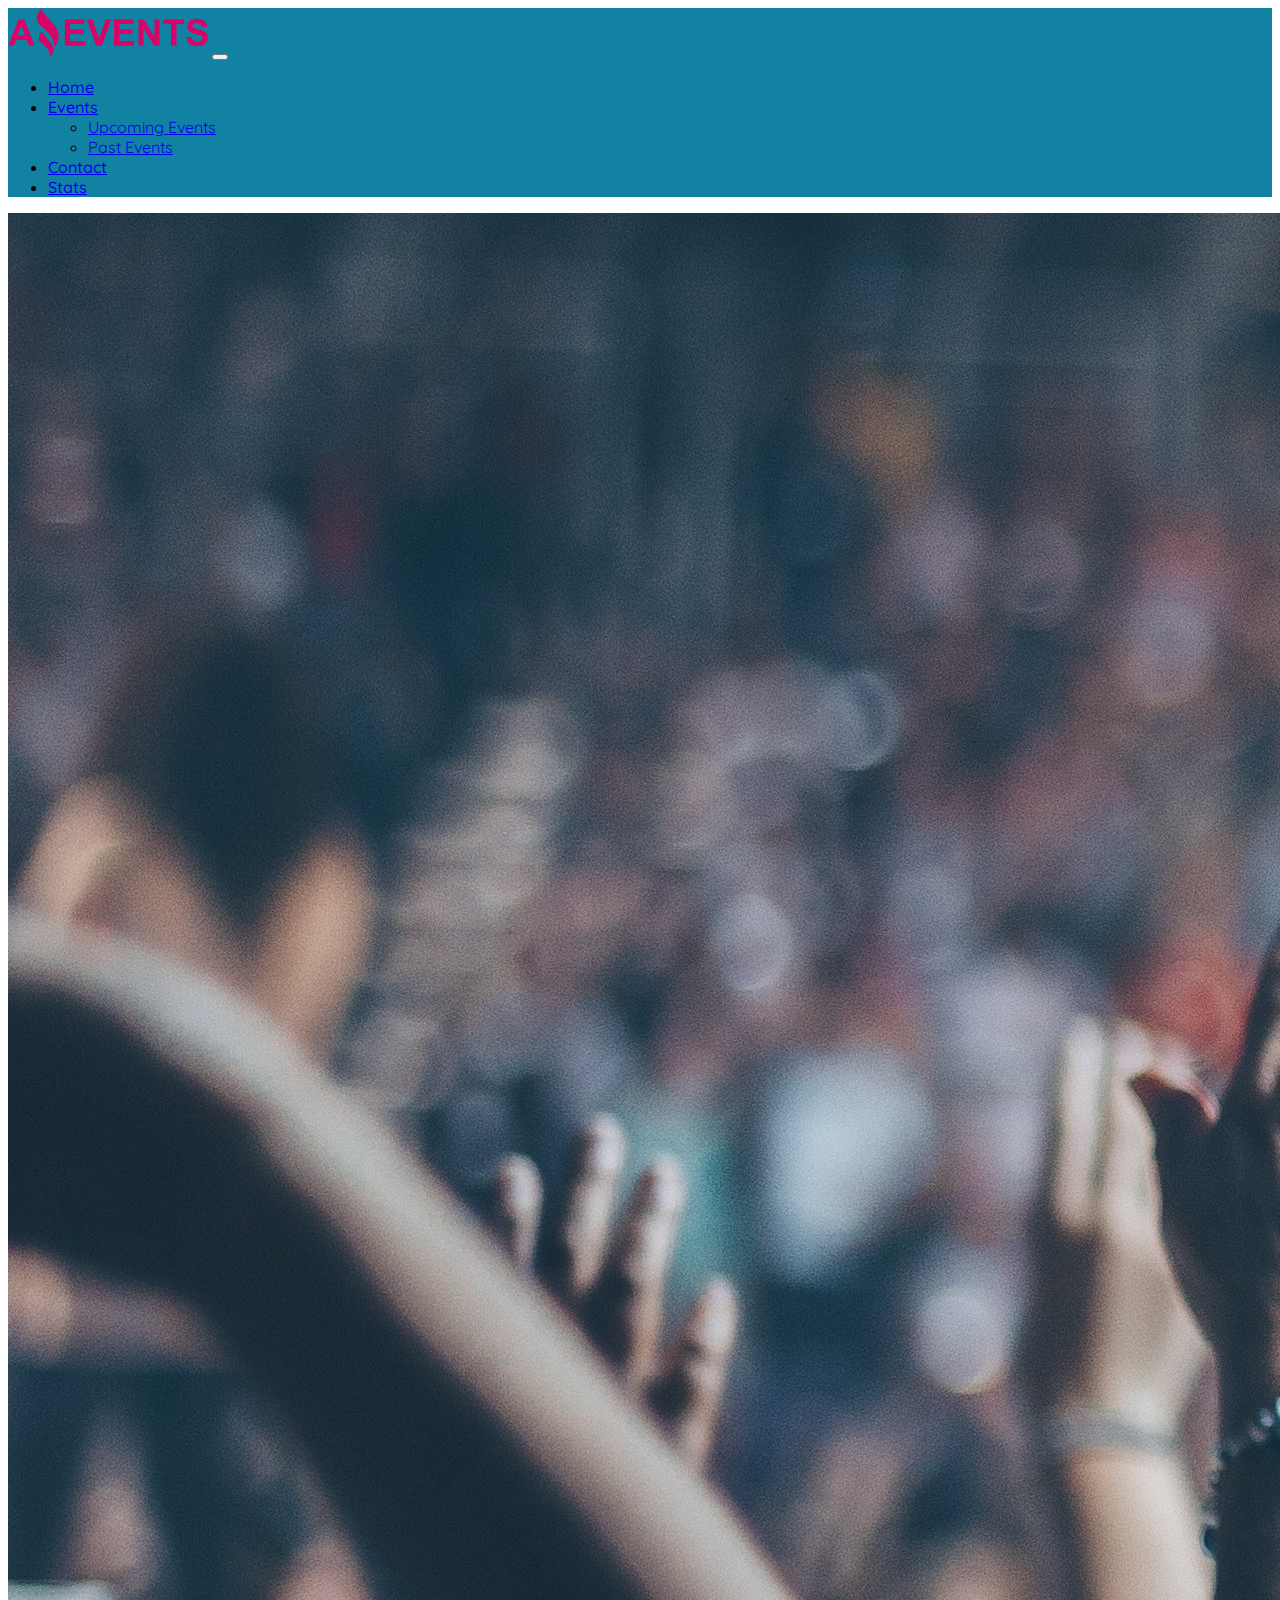
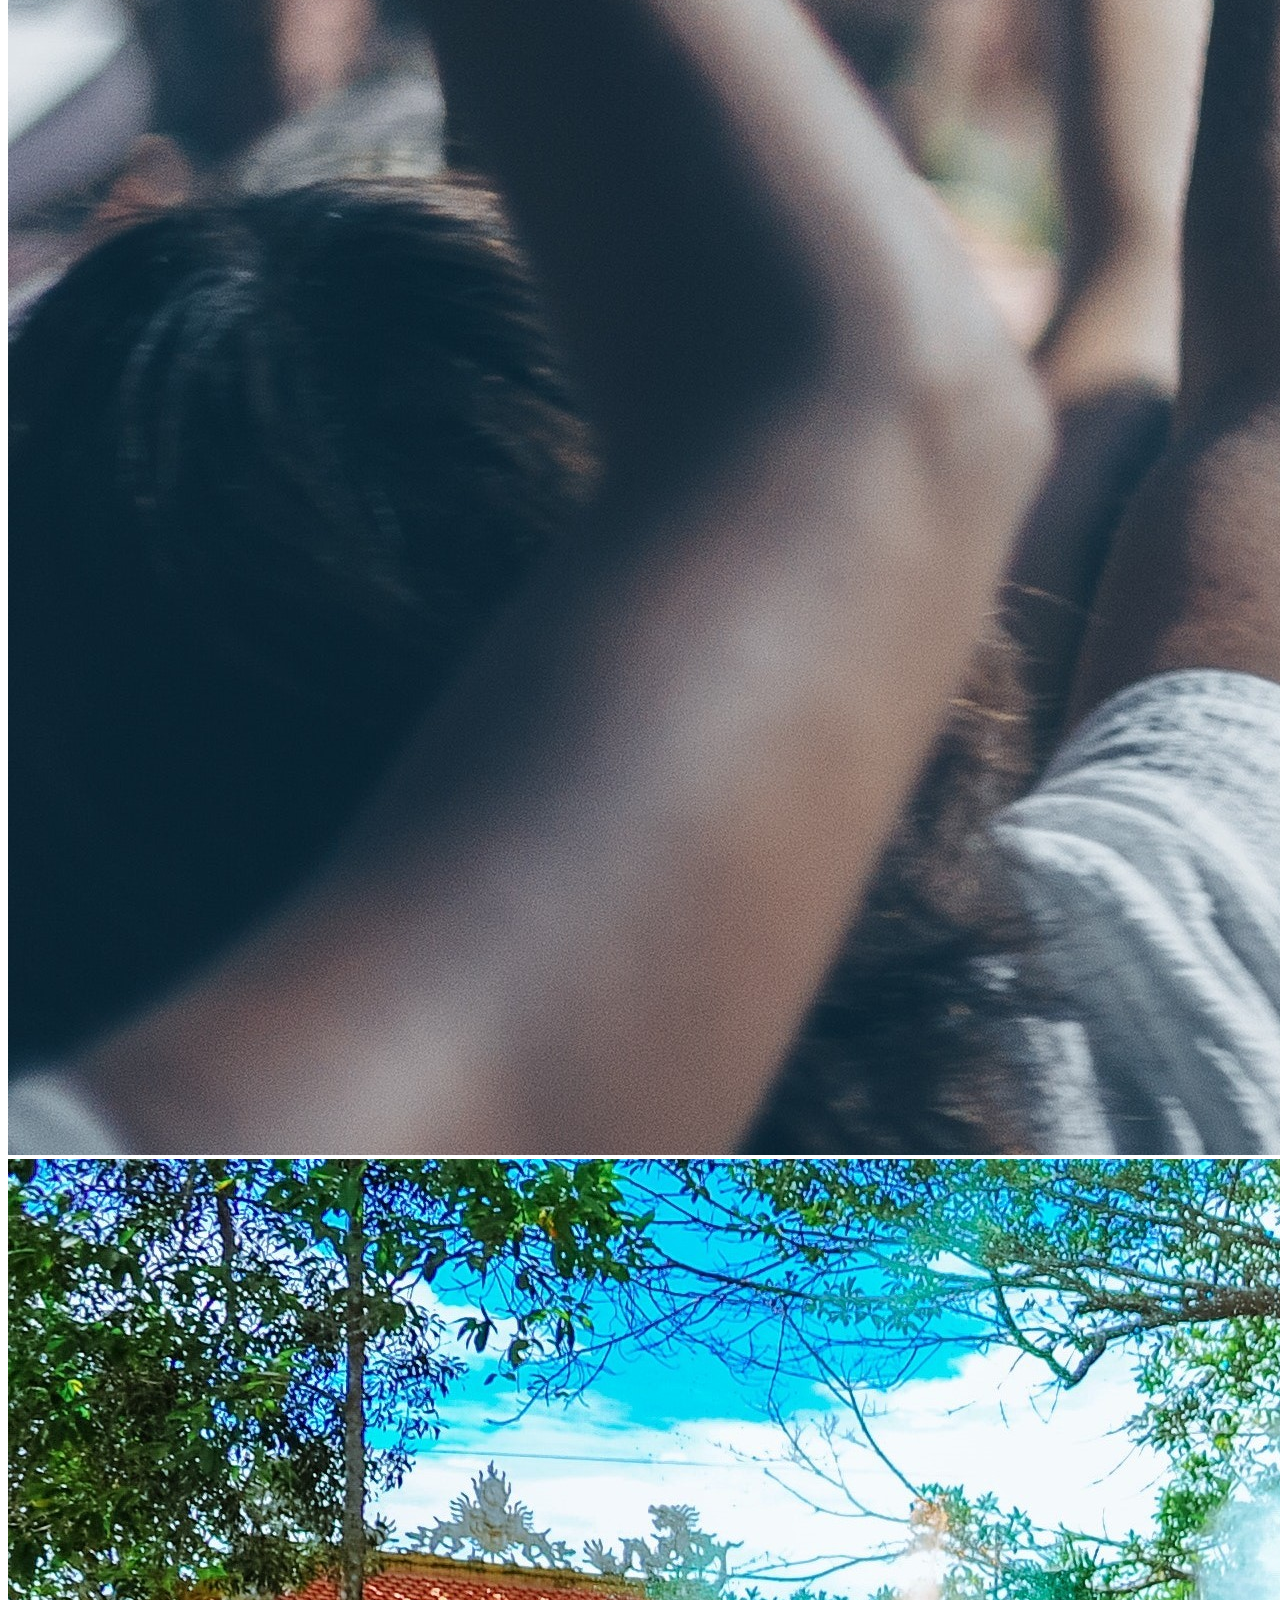
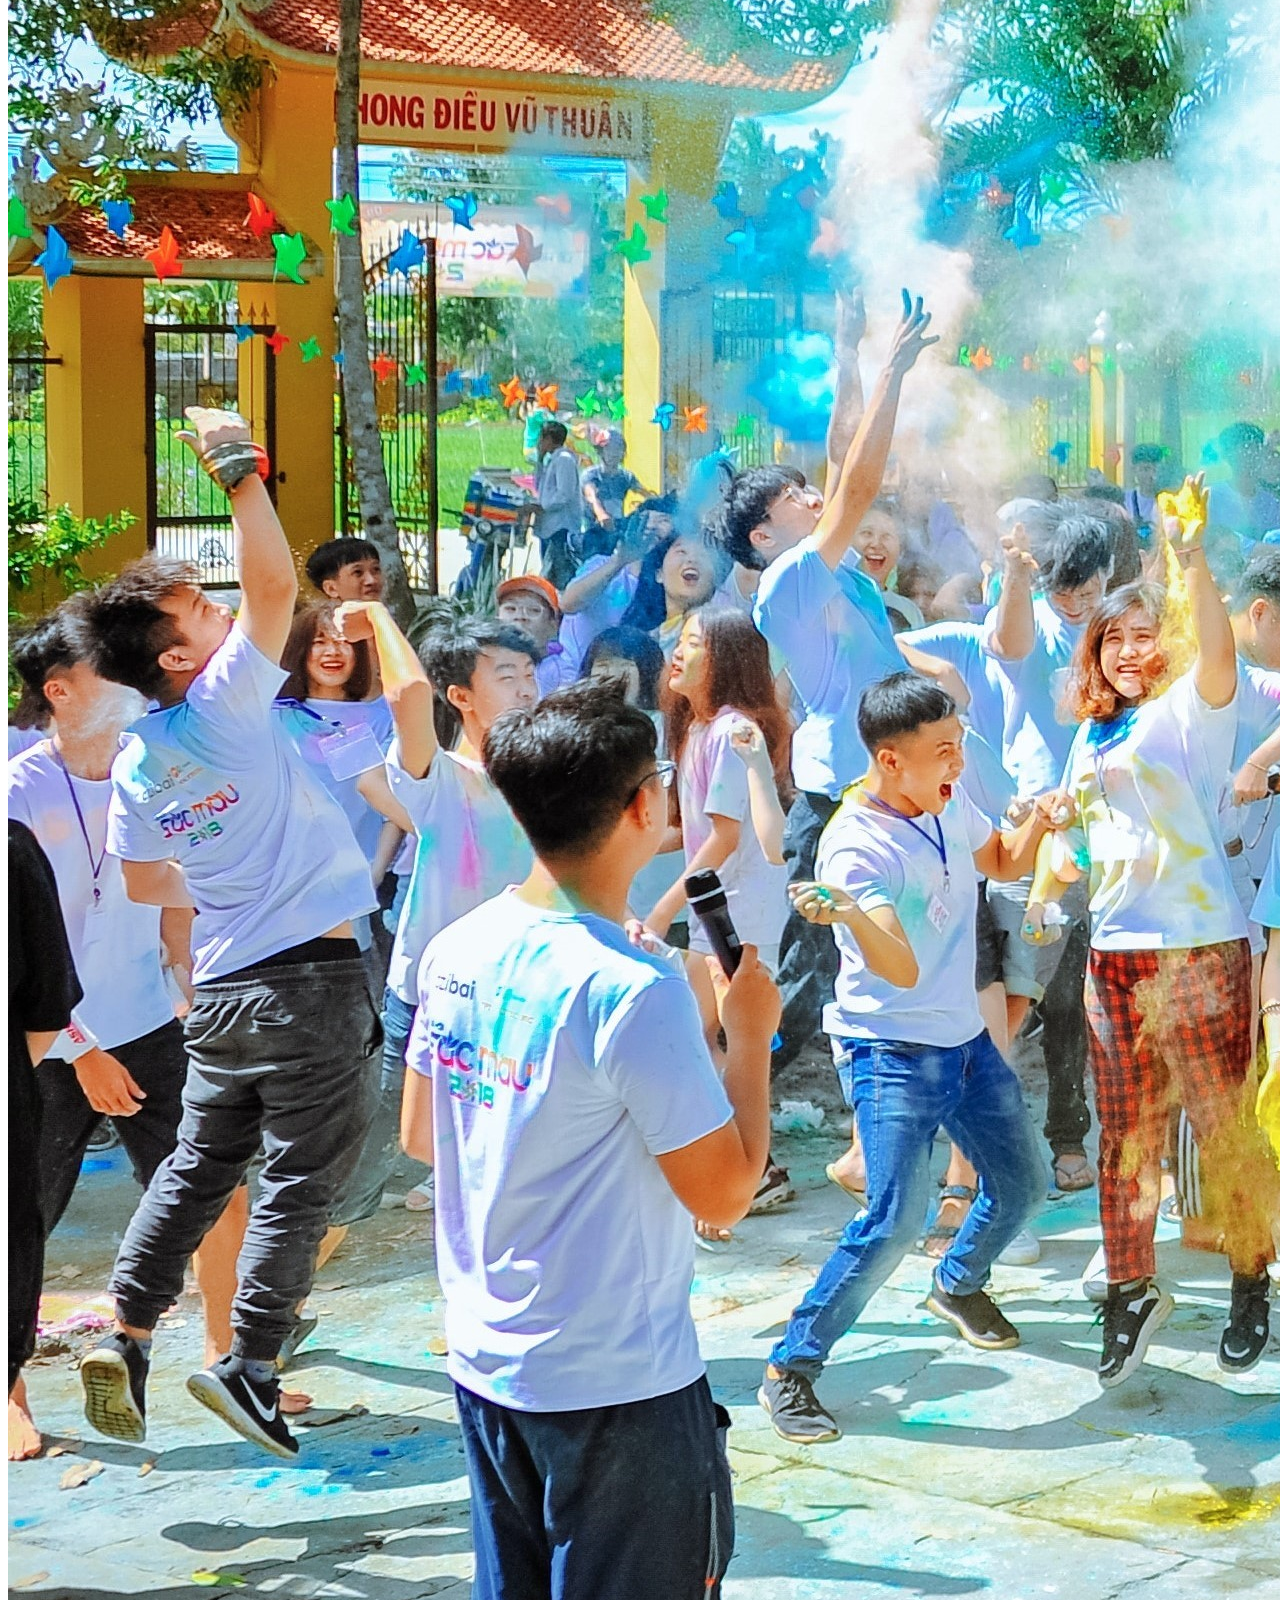
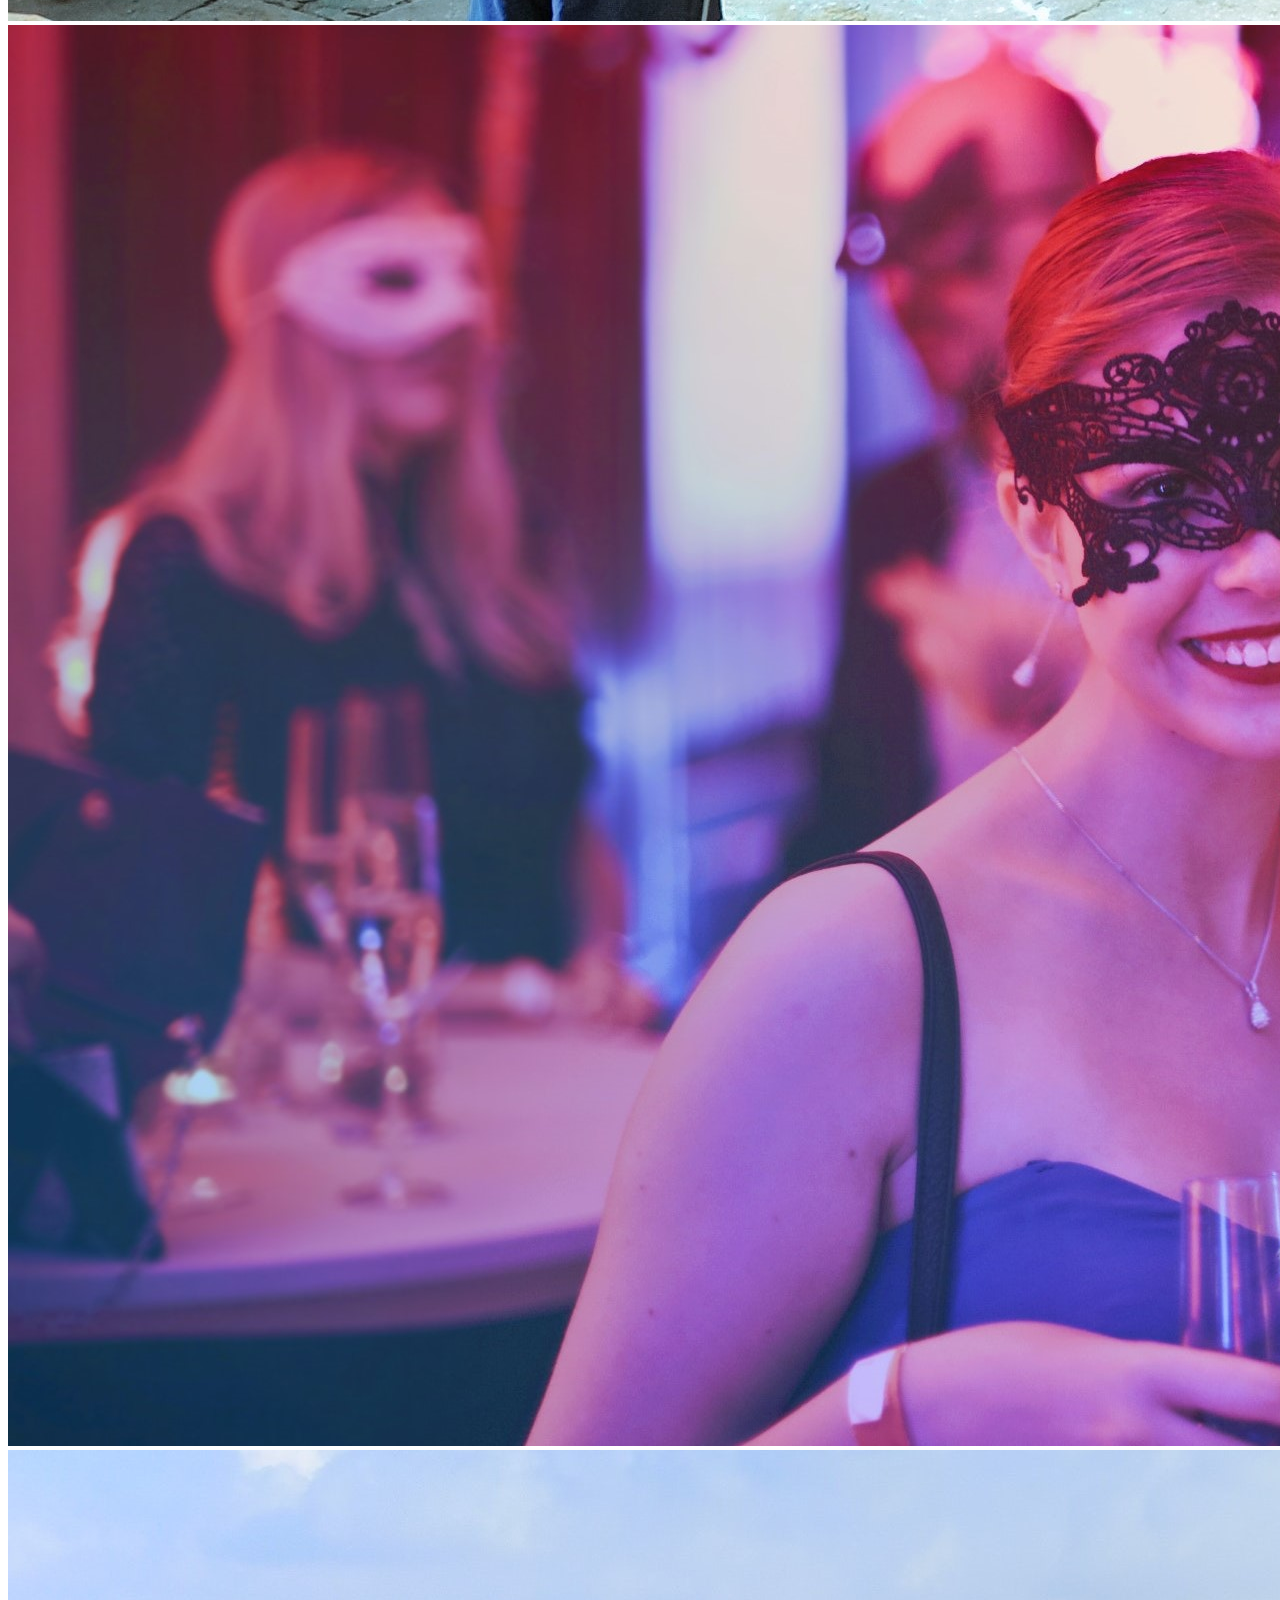
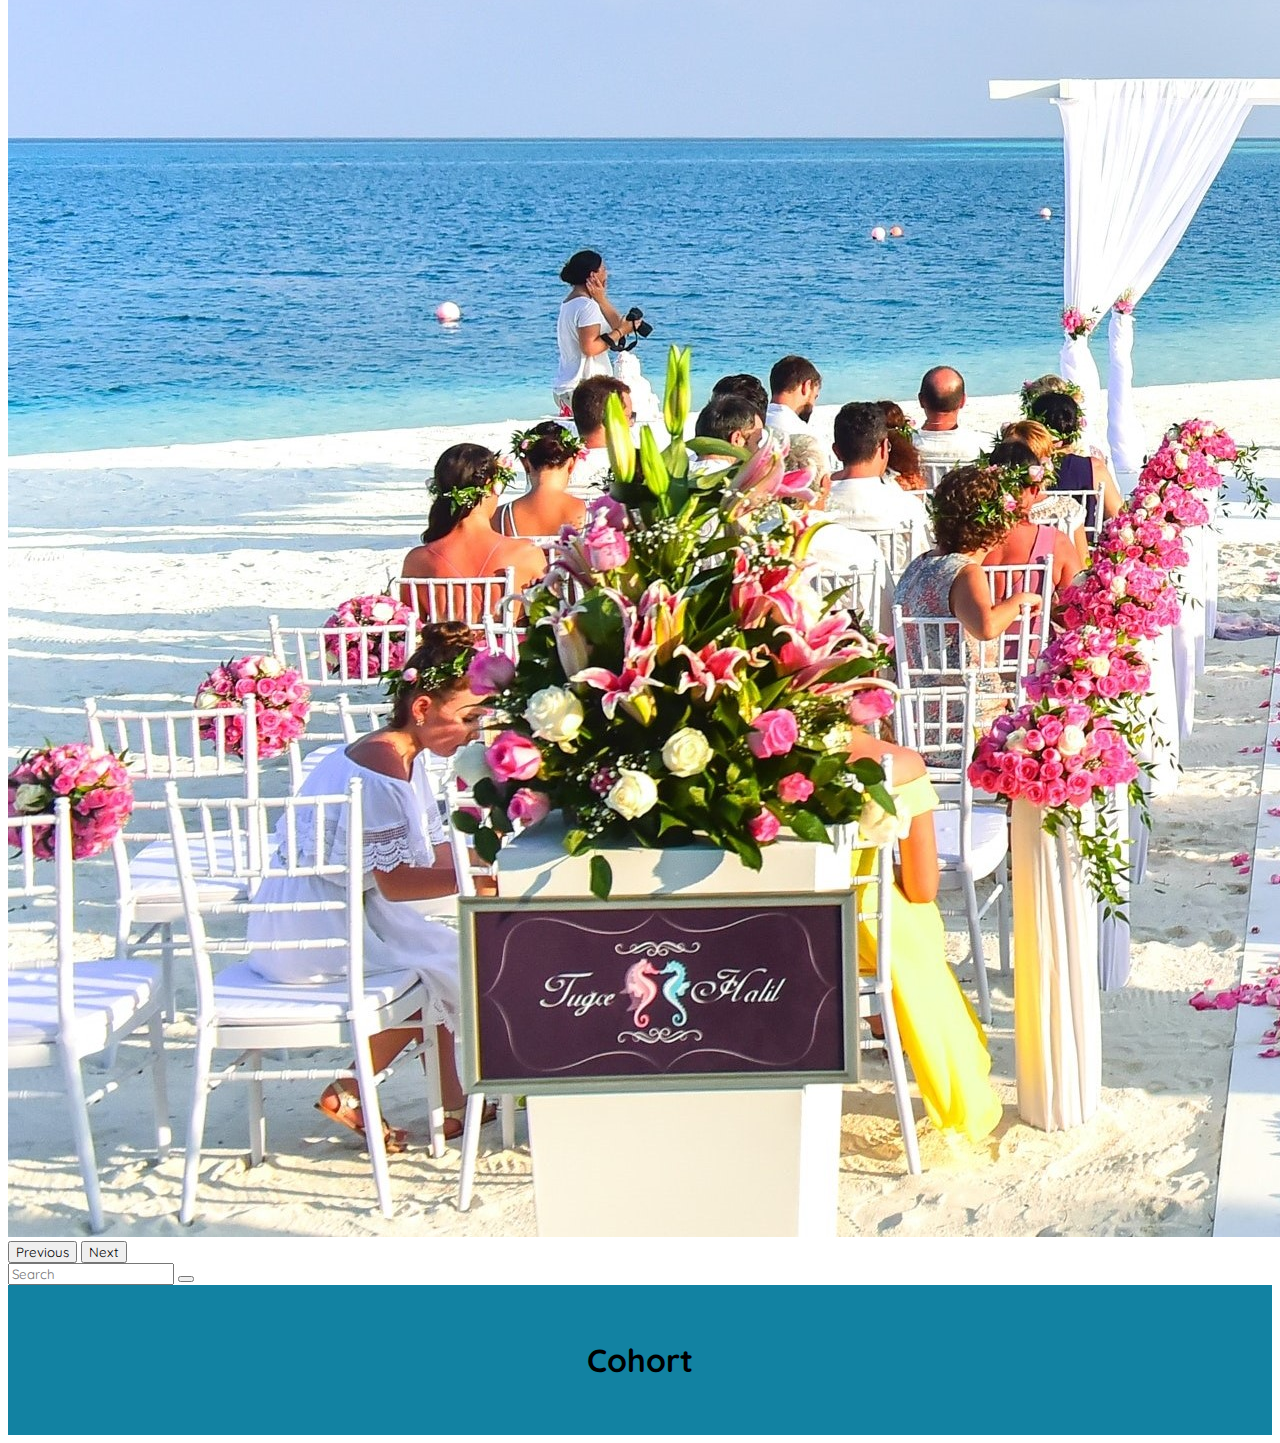
==== index.html @ b072b3f9 "checkbox dinamicos" ====
<!DOCTYPE html>
<html lang="en">
  <head>
    <meta charset="UTF-8" />
    <meta http-equiv="X-UA-Compatible" content="IE=edge" />
    <meta name="viewport" content="width=device-width, initial-scale=1.0" />
    <link
      href="https://cdn.jsdelivr.net/npm/bootstrap@5.3.0-alpha3/dist/css/bootstrap.min.css"
      rel="stylesheet"
      integrity="sha384-KK94CHFLLe+nY2dmCWGMq91rCGa5gtU4mk92HdvYe+M/SXH301p5ILy+dN9+nJOZ"
      crossorigin="anonymous"
    />
    <link
      rel="stylesheet"
      href="https://cdnjs.cloudflare.com/ajax/libs/font-awesome/6.4.0/css/all.min.css"
      integrity="sha512-iecdLmaskl7CVkqkXNQ/ZH/XLlvWZOJyj7Yy7tcenmpD1ypASozpmT/E0iPtmFIB46ZmdtAc9eNBvH0H/ZpiBw=="
      crossorigin="anonymous"
      referrerpolicy="no-referrer"
    />
    <link rel="stylesheet" href="./assets/styles/styles.css" />
    <!--    Favicon-->
    <link rel="icon" href="./assets/img/icons8-today-50.png" />
    <title>Amazing Events</title>
  </head>
  <body>
    <header class="header">
      <nav class="navbar navbar-expand-lg">
        <div class="container">
          <a class="navbar-brand" href="#"
            ><img src="../assets/img/Logo Amazing Events.png" alt=""
          /></a>
          <button
            class="navbar-toggler"
            type="button"
            data-bs-toggle="collapse"
            data-bs-target="#navbarNavDropdown"
            aria-controls="navbarNavDropdown"
            aria-expanded="false"
            aria-label="Toggle navigation"
          >
            <span class="navbar-toggler-icon"></span>
          </button>
          <div
            class="collapse navbar-collapse flex-row justify-content-end"
            id="navbarNavDropdown"
          >
            <ul class="navbar-nav">
              <li class="nav-item">
                <a class="nav-link active" aria-current="page" href="#">Home</a>
              </li>
              <li class="nav-item dropdown">
                <a
                  class="nav-link dropdown-toggle"
                  href="#"
                  role="button"
                  data-bs-toggle="dropdown"
                  aria-expanded="false"
                >
                  Events
                </a>
                <ul class="dropdown-menu">
                  <li>
                    <a class="dropdown-item" href="/pages/upcoming_events.html"
                      >Upcoming Events</a
                    >
                  </li>
                  <li>
                    <a class="dropdown-item" href="/pages/past_events.html"
                      >Past Events</a
                    >
                  </li>
                </ul>
              </li>
              <li class="nav-item">
                <a class="nav-link" href="/pages/contact.html">Contact</a>
              </li>
              <li class="nav-item">
                <a class="nav-link" href="/pages/stats.html">Stats</a>
              </li>
            </ul>
          </div>
        </div>
      </nav>
    </header>
    <main class="container mt-5">
      <main class="container mt-5">
        <section class="events_hero container mt-5 mb-5">
          <div
            id="carouselExampleControls"
            class="carousel slide"
            data-bs-ride="carousel"
          >
            <div class="carousel-inner">
              <div class="carousel-item active">
                <img
                  src="./assets/img/mod-pexels-josh-sorenson-976866.jpg"
                  class="d-block w-100"
                  alt="First Image"
                />
              </div>
              <div class="carousel-item">
                <img
                  src="./assets/img/mod-pexels-min-an-1157557.jpg"
                  class="d-block w-100"
                  alt="Second Image"
                />
              </div>
              <div class="carousel-item">
                <img
                  src="./assets/img/pexels-andrea-piacquadio-787961.jpg"
                  class="d-block w-100"
                  alt="Third Image"
                />
              </div>
              <div class="carousel-item">
                <img
                  src="./assets/img/pexels-asad-photo-maldives-1a69198 (1).jpg"
                  class="d-block w-100"
                  alt="Fourth Image"
                />
              </div>
            </div>
            <button
              class="carousel-control-prev"
              type="button"
              data-bs-target="#carouselExampleControls"
              data-bs-slide="prev"
            >
              <span
                class="carousel-control-prev-icon"
                aria-hidden="true"
              ></span>
              <span class="visually-hidden">Previous</span>
            </button>
            <button
              class="carousel-control-next"
              type="button"
              data-bs-target="#carouselExampleControls"
              data-bs-slide="next"
            >
              <span
                class="carousel-control-next-icon"
                aria-hidden="true"
              ></span>
              <span class="visually-hidden">Next</span>
            </button>
          </div>
        </section>
      </main>

      <section
        class="filters_search_container d-flex flex-row justify-content-evenly container_search"
      >
        <article class="filters d-flex flex-row" id="filters"></article>
        <article class="search_bar d-flex flex-row">
          <form class="d-flex" role="search">
            <input
              class="form-control me-2"
              type="search"
              placeholder="Search"
              aria-label="Search"
            />
            <button class="btn btn-outline-success" type="submit">
              <i class="fa-solid fa-magnifying-glass"></i>
            </button>
          </form>
        </article>
      </section>
      <section
        class="cards_container row mt-3 m-auto"
        id="cards_container"
      ></section>
    </main>

    <footer class="footer row container-fluid mt-5">
      <h4>Cohort</h4>
      <div class="footer_links_container">
        <a href="https://www.instagram.com" class="footer_link"
          ><i class="fa-brands fa-instagram"></i
        ></a>
        <a href="https://www.facebook.com" class="footer_link"
          ><i class="fa-brands fa-facebook"></i
        ></a>
        <a href="https://www.whatsapp.com" class="footer_link"
          ><i class="fa-brands fa-whatsapp"></i
        ></a>
      </div>
    </footer>
    <script
      src="https://cdn.jsdelivr.net/npm/bootstrap@5.3.0-alpha3/dist/js/bootstrap.bundle.min.js"
      integrity="sha384-ENjdO4Dr2bkBIFxQpeoTz1HIcje39Wm4jDKdf19U8gI4ddQ3GYNS7NTKfAdVQSZe"
      crossorigin="anonymous"
    ></script>
    <script src="/assets/js/index.js"></script>
  </body>
</html>
---- assets/styles/styles.css ----
@import url("https://fonts.googleapis.com/css2?family=Quicksand:wght@300;400;700&display=swap");

* {
  font-family: "Quicksand", sans-serif;
}
.header {
  background-color: #1282a2;
}
.text-center {
  color: #1282a2;
  font-size: 2.4rem;
}
.navbar-brand > img {
  max-width: 200px;
  max-height: 200px;
}
.cards_container {
  justify-content: center;
}
.card {
  width: 18rem;
}
.card > img {
  height: 200px;
  width: 100%;
  object-fit: cover;
  margin-top: 10px;
}
.container-relative {
  position: relative;
}
.container-relative p {
  margin-bottom: 40px;
}
.btn-bottom {
  position: absolute;
  bottom: 0px;
  margin-bottom: 15px;
}
.footer {
  background-color: #1282a2;
  height: 150px;
  display: flex;
  flex-direction: column;
  align-items: center;
  justify-content: center;
  position: static;
  top: 100%;
}
.footer > h4 {
  text-align: center;
  font-size: 2rem;
}
.footer_links_container {
  max-width: 300px;
  display: flex;
  flex-direction: row;
  justify-content: center;
  gap: 2vw;
}
.footer_link {
  text-decoration: none;
  color: white;
  font-size: 2rem;
}
.nav-link {
  font-size: 1rem;
  font-weight: 500;
}
.nav-link:hover {
  color: rgba(255, 255, 255, 0.626);

  transition: ease-in-out 0.4s;
  transform: scale(1.1);
}

.filters {
  flex-wrap: wrap;
}

@media screen and (max-width: 1230px) {
  .search_bar {
    height: 10vw;
    width: 120vw;
  }
}
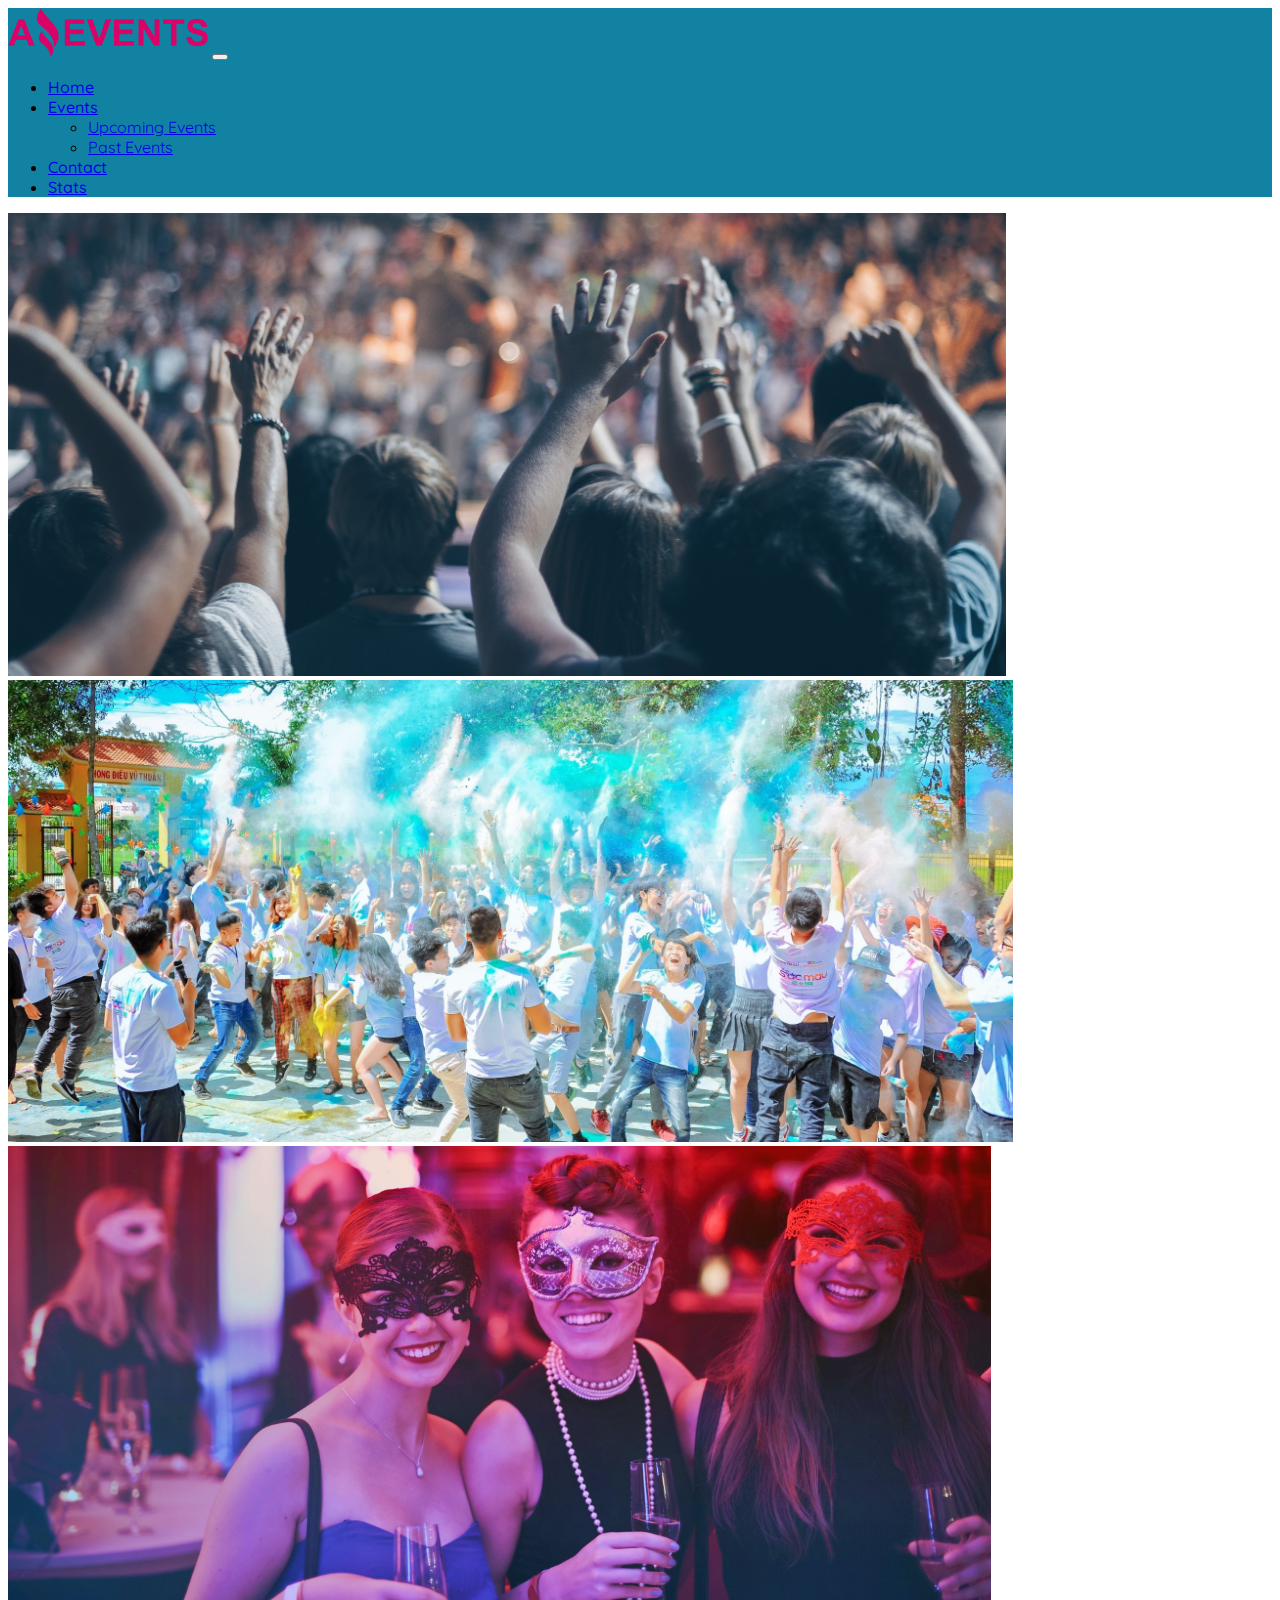
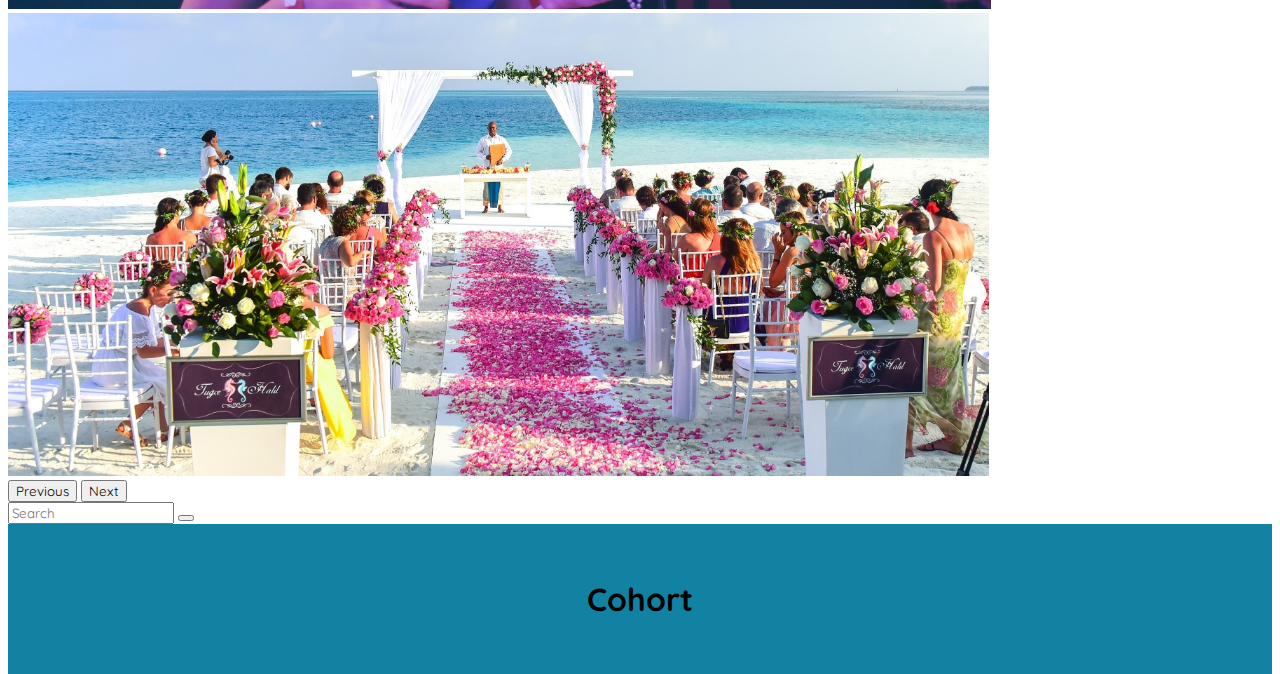
==== commit 25684e7e: "update" ====
--- a/index.html
+++ b/index.html
@@ -82,8 +82,7 @@
         </div>
       </nav>
     </header>
-    <main class="container mt-5">
-      <main class="container mt-5">
+    <main class=" mt-5">
         <section class="events_hero container mt-5 mb-5">
           <div
             id="carouselExampleControls"
@@ -171,21 +170,23 @@
         id="cards_container"
       ></section>
     </main>
-
-    <footer class="footer row container-fluid mt-5">
-      <h4>Cohort</h4>
-      <div class="footer_links_container">
-        <a href="https://www.instagram.com" class="footer_link"
-          ><i class="fa-brands fa-instagram"></i
-        ></a>
-        <a href="https://www.facebook.com" class="footer_link"
-          ><i class="fa-brands fa-facebook"></i
-        ></a>
-        <a href="https://www.whatsapp.com" class="footer_link"
-          ><i class="fa-brands fa-whatsapp"></i
-        ></a>
-      </div>
-    </footer>
+    <div class="footer_container">
+      <footer class="footer row container-fluid mt-5">
+        <h4>Cohort</h4>
+        <div class="footer_links_container">
+          <a href="https://www.instagram.com" class="footer_link"
+            ><i class="fa-brands fa-instagram"></i
+          ></a>
+          <a href="https://www.facebook.com" class="footer_link"
+            ><i class="fa-brands fa-facebook"></i
+          ></a>
+          <a href="https://www.whatsapp.com" class="footer_link"
+            ><i class="fa-brands fa-whatsapp"></i
+          ></a>
+        </div>
+      </footer>
+    </div>
+    
     <script
       src="https://cdn.jsdelivr.net/npm/bootstrap@5.3.0-alpha3/dist/js/bootstrap.bundle.min.js"
       integrity="sha384-ENjdO4Dr2bkBIFxQpeoTz1HIcje39Wm4jDKdf19U8gI4ddQ3GYNS7NTKfAdVQSZe"
--- a/assets/styles/styles.css
+++ b/assets/styles/styles.css
@@ -5,6 +5,13 @@
 }
 .header {
   background-color: #1282a2;
+}
+
+main {
+  height: relative;
+}
+.d-block {
+  height: 36.15vw;
 }
 .text-center {
   color: #1282a2;
@@ -26,6 +33,9 @@
   object-fit: cover;
   margin-top: 10px;
 }
+.container-main {
+  min-height: 31.45vw;
+}
 .container-relative {
   position: relative;
 }
@@ -37,6 +47,9 @@
   bottom: 0px;
   margin-bottom: 15px;
 }
+.footer_container {
+  position: relative;
+}
 .footer {
   background-color: #1282a2;
   height: 150px;
@@ -44,8 +57,9 @@
   flex-direction: column;
   align-items: center;
   justify-content: center;
-  position: static;
-  top: 100%;
+  position: absolute;
+  width: 100%;
+  box-sizing: border-box;
 }
 .footer > h4 {
   text-align: center;
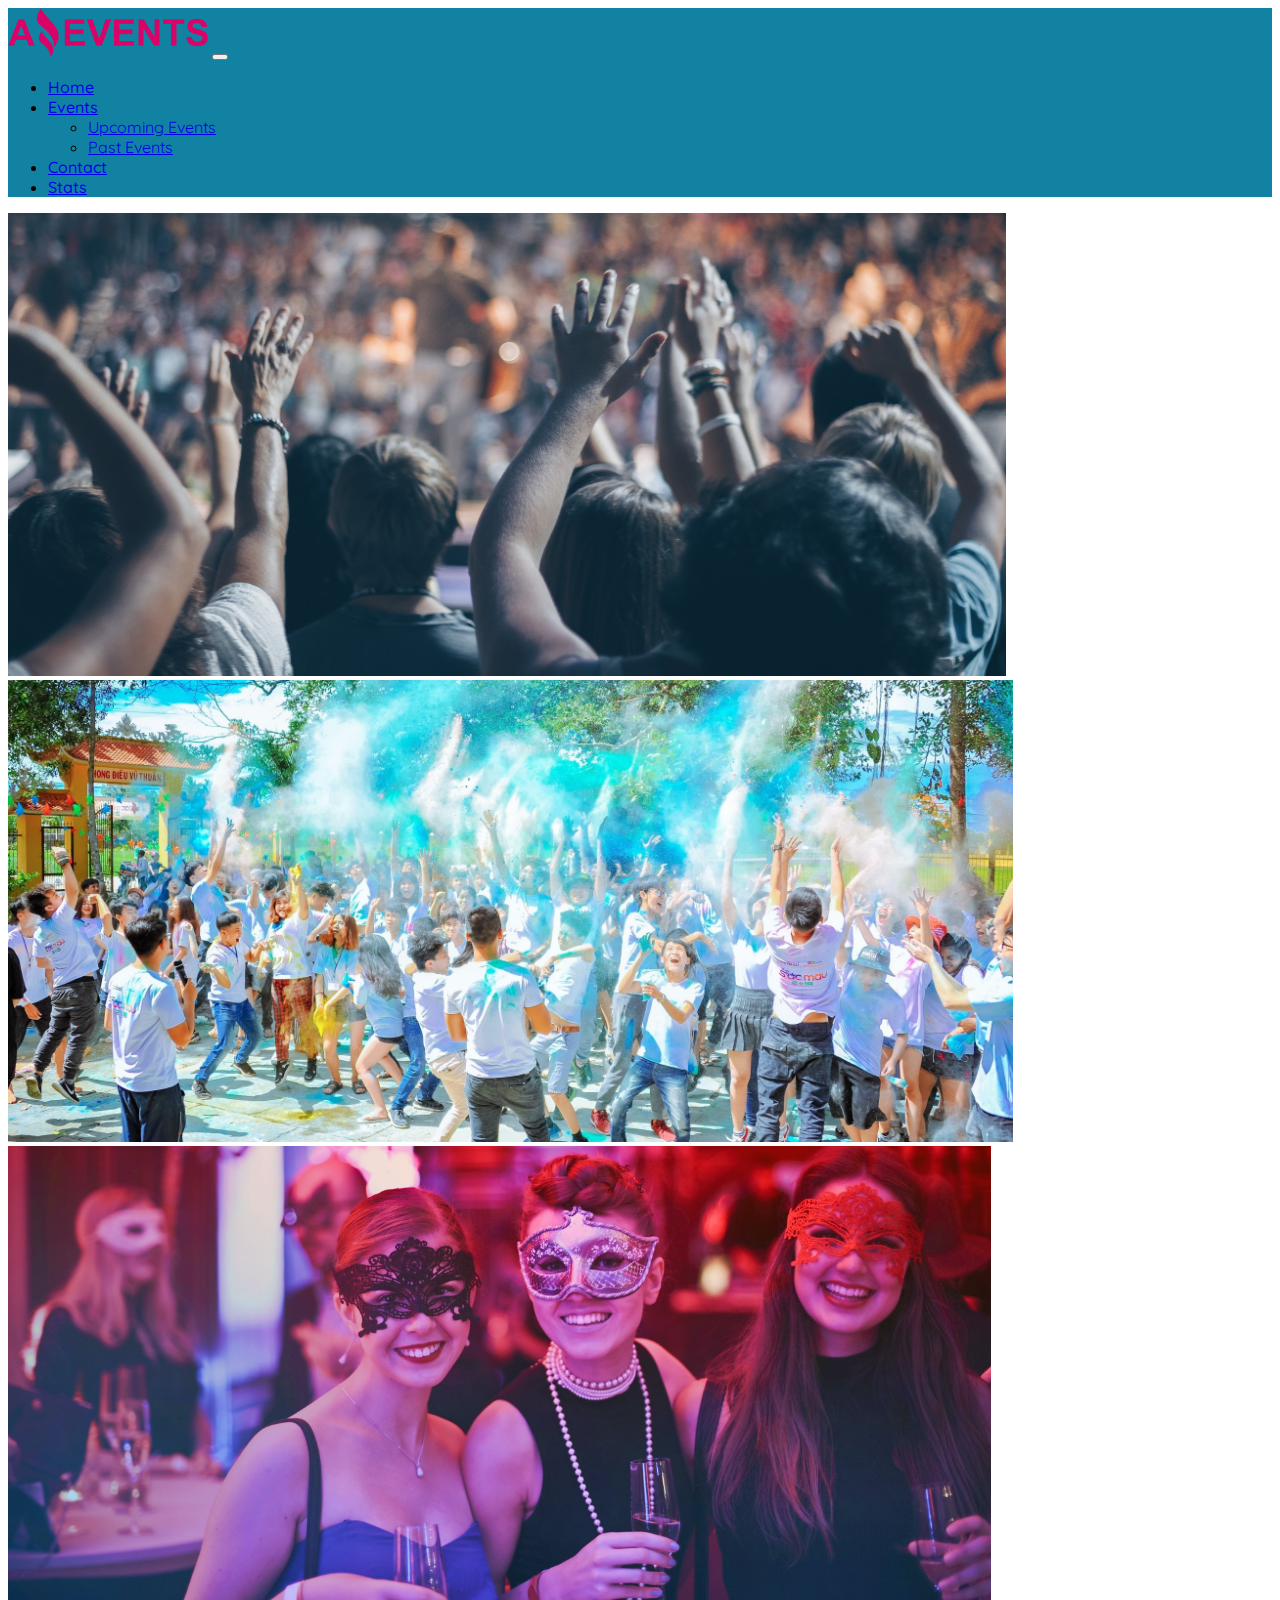
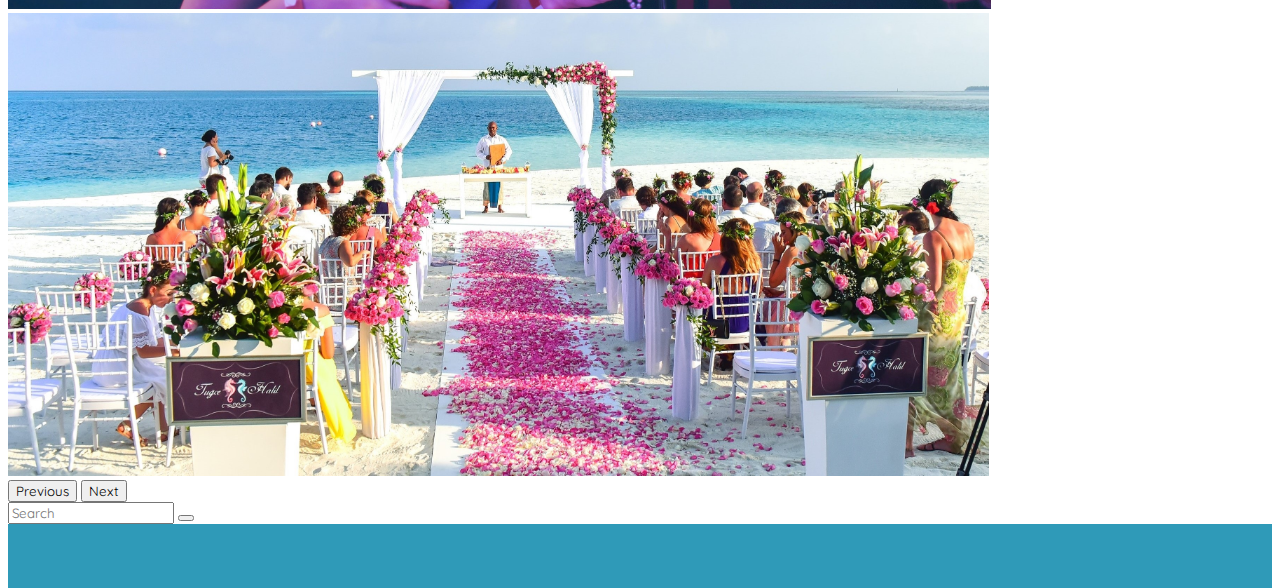
==== commit e3dc3e52: "details ok" ====
--- a/index.html
+++ b/index.html
@@ -82,7 +82,7 @@
         </div>
       </nav>
     </header>
-    <main class=" mt-5">
+    <main class="container mt-5">
         <section class="events_hero container mt-5 mb-5">
           <div
             id="carouselExampleControls"
@@ -172,7 +172,6 @@
     </main>
     <div class="footer_container">
       <footer class="footer row container-fluid mt-5">
-        <h4>Cohort</h4>
         <div class="footer_links_container">
           <a href="https://www.instagram.com" class="footer_link"
             ><i class="fa-brands fa-instagram"></i
--- a/assets/styles/styles.css
+++ b/assets/styles/styles.css
@@ -51,8 +51,8 @@
   position: relative;
 }
 .footer {
-  background-color: #1282a2;
-  height: 150px;
+  background-color: #2f9ab8;
+  height: 5vw;
   display: flex;
   flex-direction: column;
   align-items: center;
@@ -97,4 +97,7 @@
     height: 10vw;
     width: 120vw;
   }
+  .container-main {
+    min-height: 31.45vw;
+  }
 }
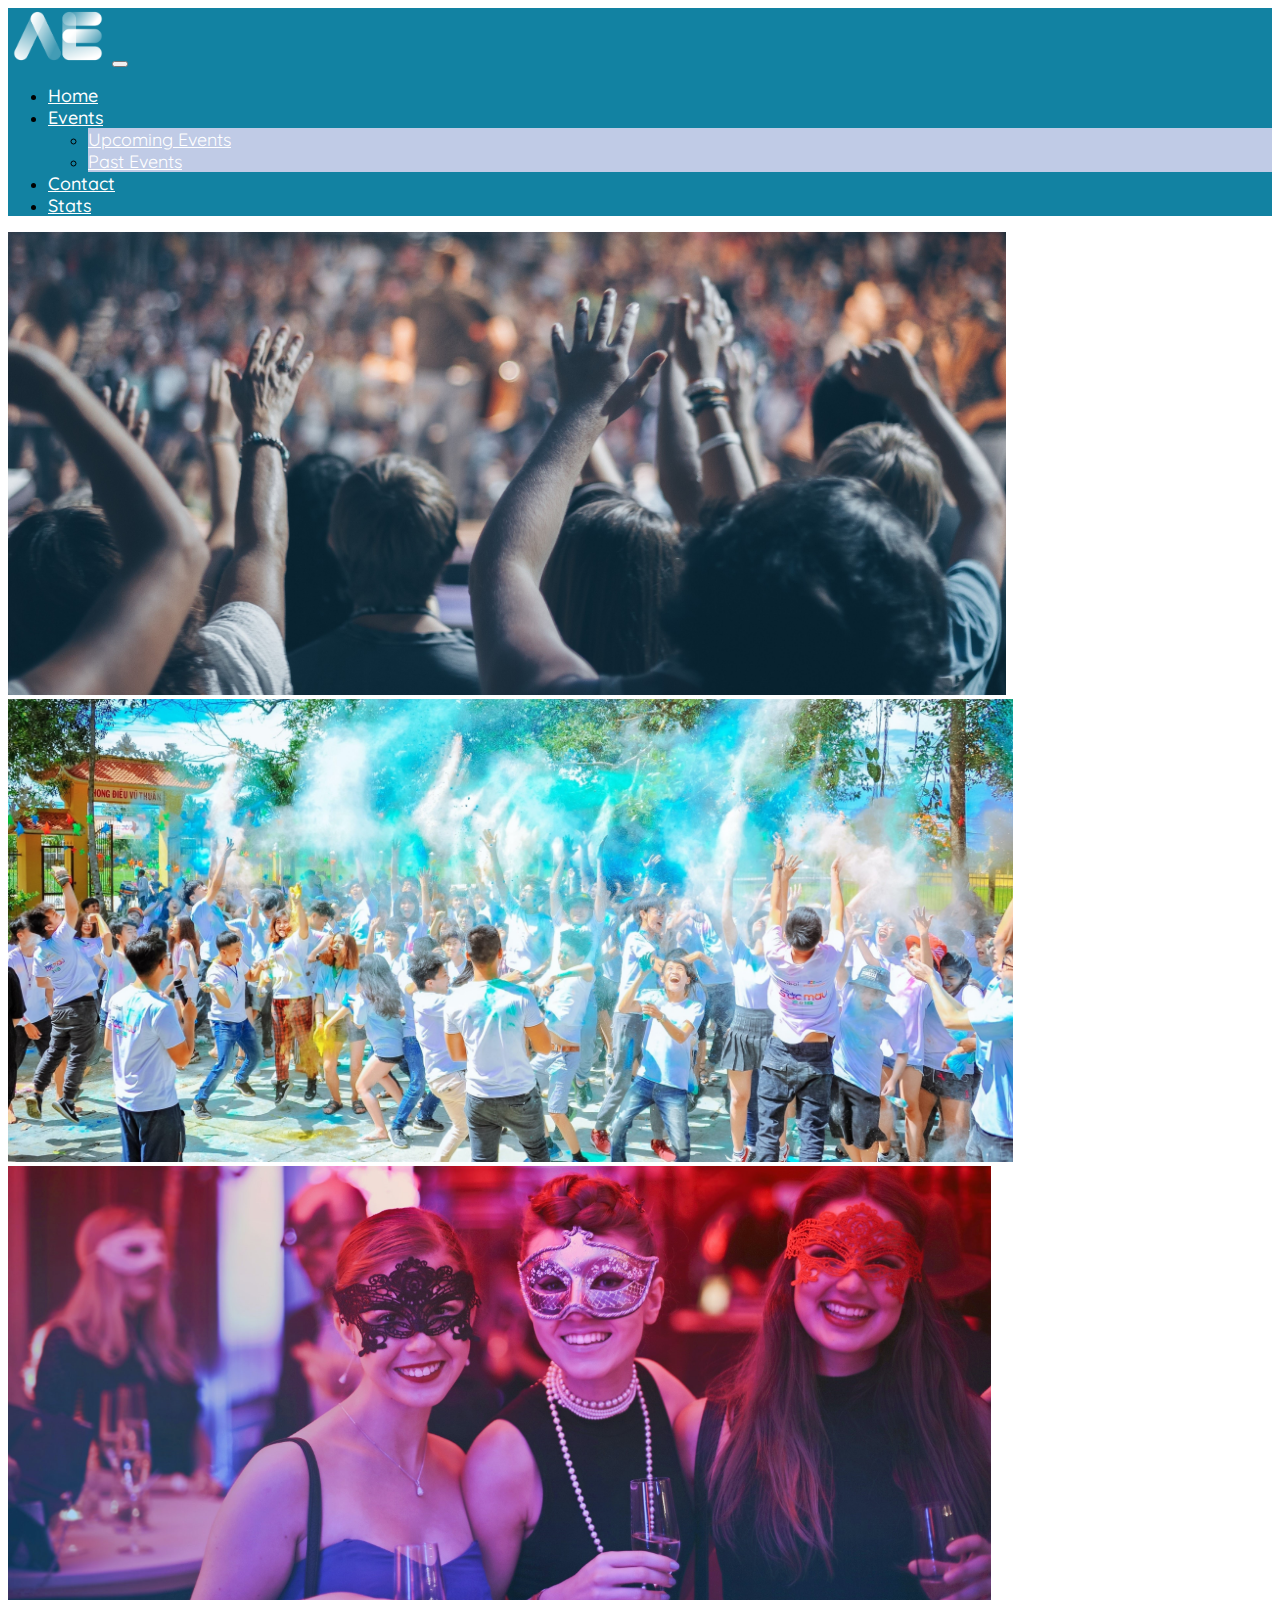
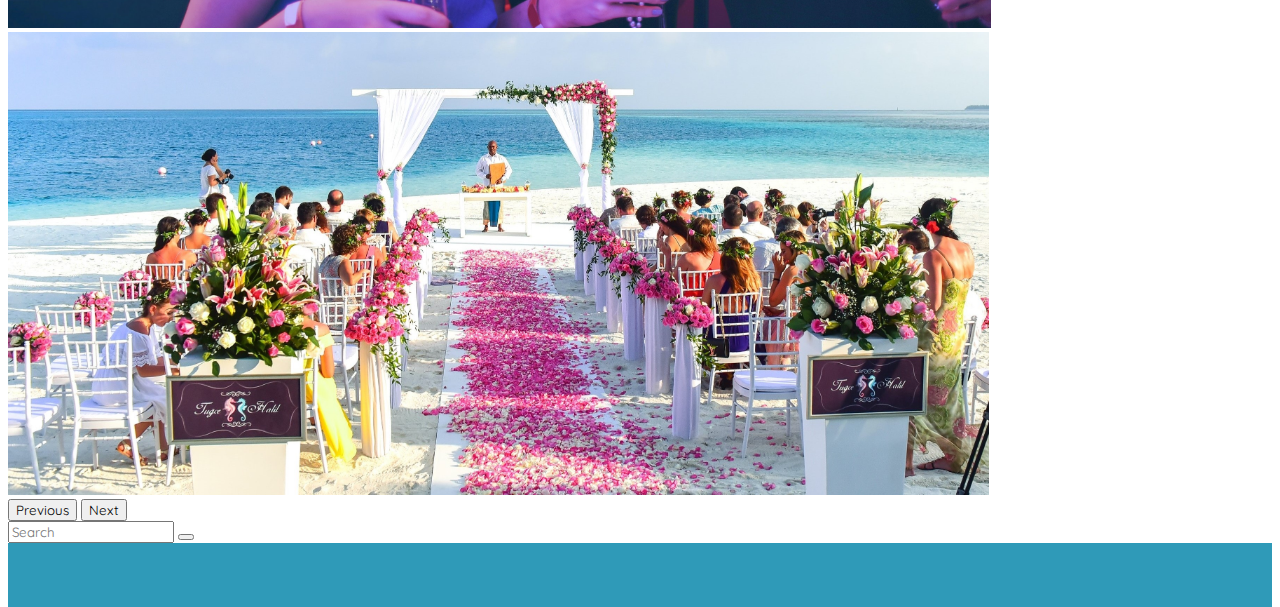
==== commit e05893a9: "mejoras en css" ====
--- a/index.html
+++ b/index.html
@@ -27,7 +27,7 @@
       <nav class="navbar navbar-expand-lg">
         <div class="container">
           <a class="navbar-brand" href="#"
-            ><img src="../assets/img/Logo Amazing Events.png" alt=""
+            ><img src="./assets/img/logo.png" alt=""
           /></a>
           <button
             class="navbar-toggler"
@@ -45,7 +45,7 @@
             id="navbarNavDropdown"
           >
             <ul class="navbar-nav">
-              <li class="nav-item">
+              <li class="nav-item ">
                 <a class="nav-link active" aria-current="page" href="#">Home</a>
               </li>
               <li class="nav-item dropdown">
@@ -191,6 +191,6 @@
       integrity="sha384-ENjdO4Dr2bkBIFxQpeoTz1HIcje39Wm4jDKdf19U8gI4ddQ3GYNS7NTKfAdVQSZe"
       crossorigin="anonymous"
     ></script>
-    <script src="/assets/js/index.js"></script>
+    <script type="module" src="/assets/js/index.js"></script>
   </body>
 </html>
--- a/assets/styles/styles.css
+++ b/assets/styles/styles.css
@@ -18,11 +18,18 @@
   font-size: 2.4rem;
 }
 .navbar-brand > img {
-  max-width: 200px;
-  max-height: 200px;
+  max-width: 100px;
+  max-height: 100px;
 }
 .cards_container {
   justify-content: center;
+}
+.nav-item a {
+  color: #ffffff;
+  font-size: 1.4vw;
+}
+.dropdown-menu li{
+  background-color: #c0cbe6;
 }
 .card {
   width: 18rem;
@@ -93,6 +100,9 @@
 }
 
 @media screen and (max-width: 1230px) {
+ .footer {
+  width: 100%;
+ }
   .search_bar {
     height: 10vw;
     width: 120vw;
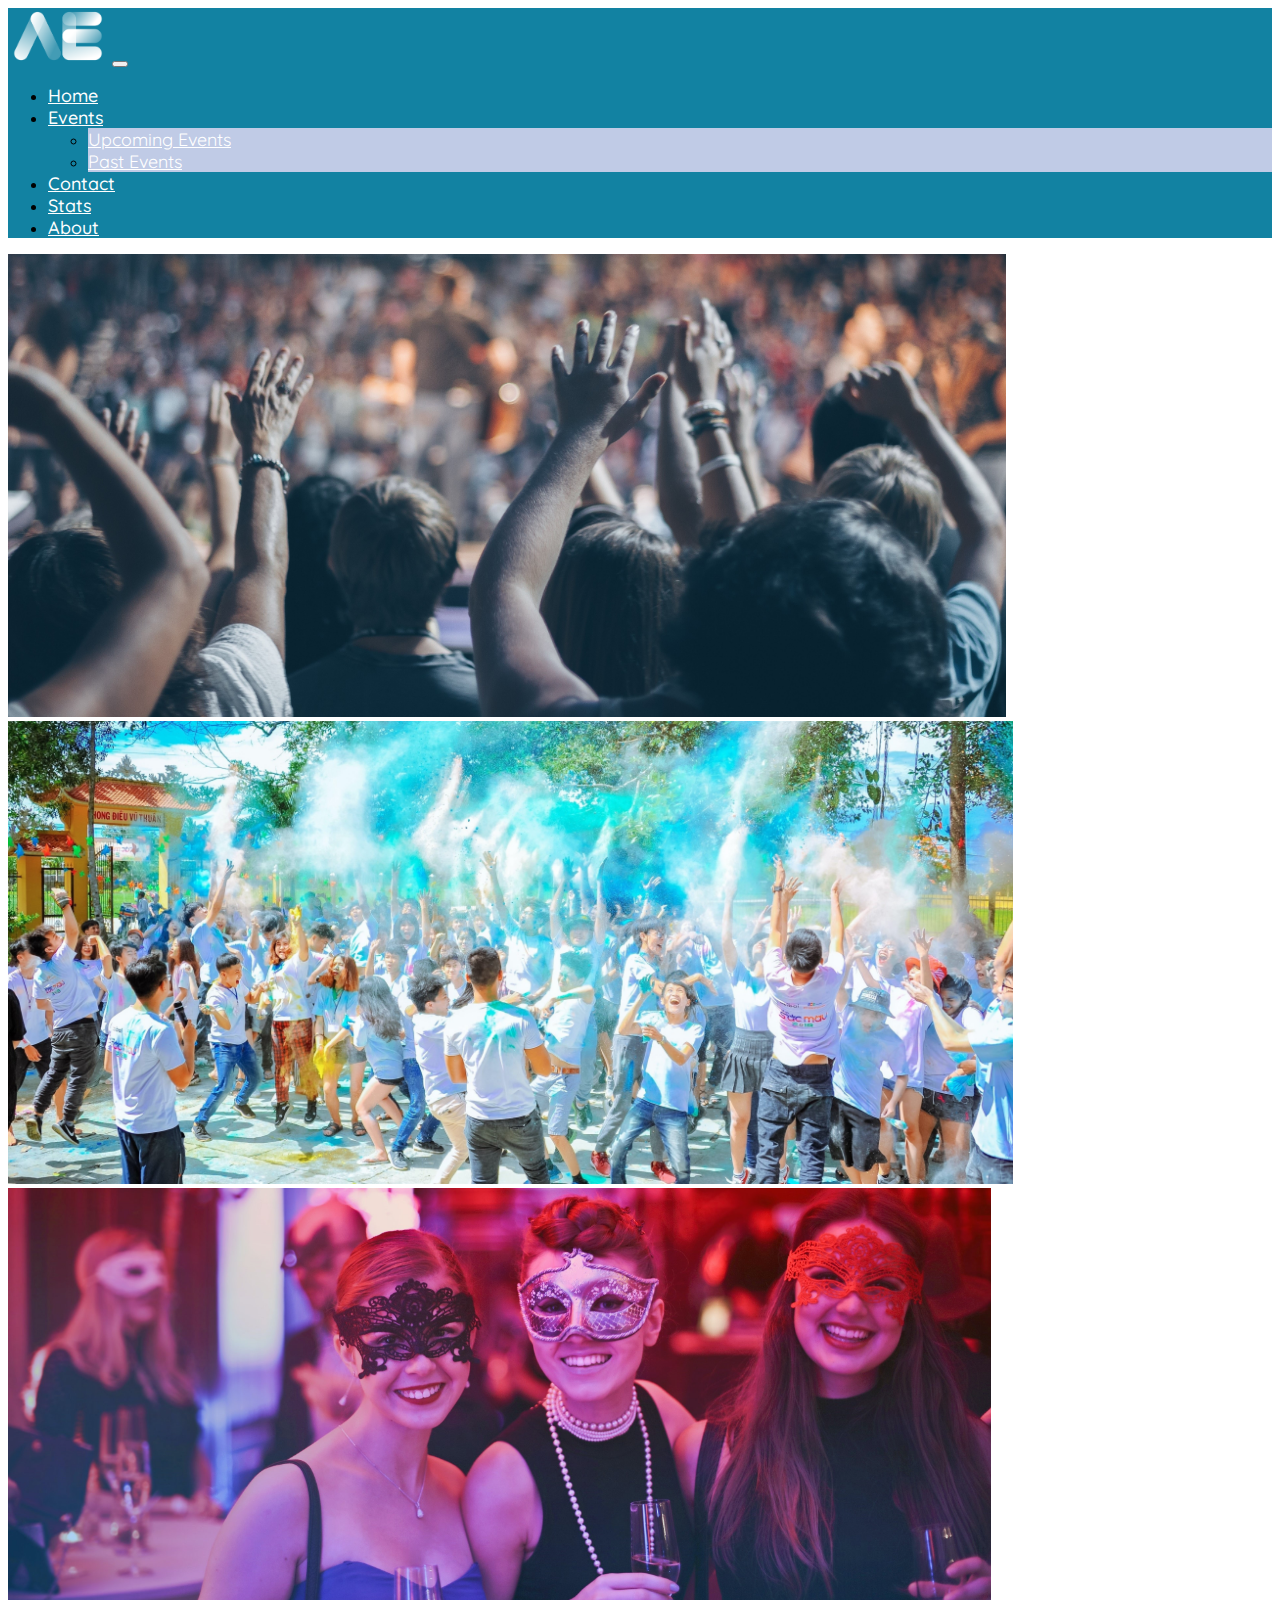
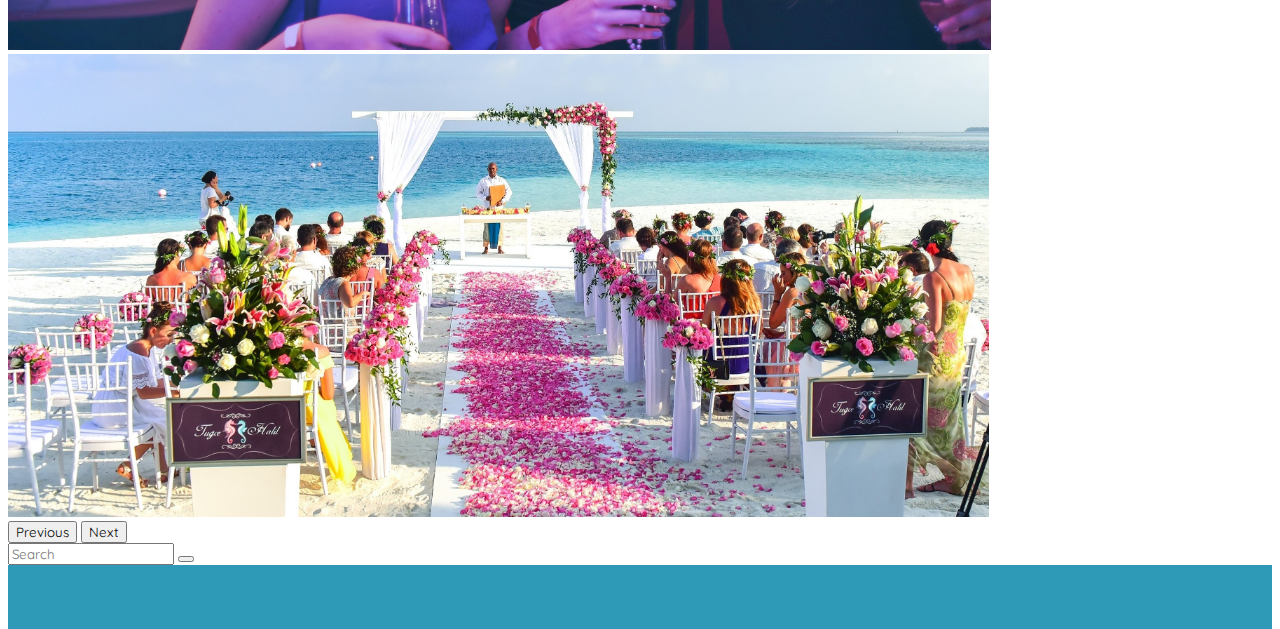
==== commit 5569c185: "about ok" ====
--- a/index.html
+++ b/index.html
@@ -26,7 +26,7 @@
     <header class="header">
       <nav class="navbar navbar-expand-lg">
         <div class="container">
-          <a class="navbar-brand" href="#"
+          <a class="navbar-brand" href="./index.html"
             ><img src="./assets/img/logo.png" alt=""
           /></a>
           <button
@@ -77,12 +77,15 @@
               <li class="nav-item">
                 <a class="nav-link" href="/pages/stats.html">Stats</a>
               </li>
+              <li class="nav-item">
+                <a class="nav-link" href="/pages/about_us.html">About</a>
+              </li>
             </ul>
           </div>
         </div>
       </nav>
     </header>
-    <main class="container mt-5">
+    <main class="container mt-5 container-main flex-grow">
         <section class="events_hero container mt-5 mb-5">
           <div
             id="carouselExampleControls"
@@ -145,7 +148,6 @@
             </button>
           </div>
         </section>
-      </main>
 
       <section
         class="filters_search_container d-flex flex-row justify-content-evenly container_search"
@@ -171,7 +173,7 @@
       ></section>
     </main>
     <div class="footer_container">
-      <footer class="footer row container-fluid mt-5">
+      <footer class="footer">
         <div class="footer_links_container">
           <a href="https://www.instagram.com" class="footer_link"
             ><i class="fa-brands fa-instagram"></i
--- a/assets/styles/styles.css
+++ b/assets/styles/styles.css
@@ -6,7 +6,6 @@
 .header {
   background-color: #1282a2;
 }
-
 main {
   height: relative;
 }
@@ -28,7 +27,7 @@
   color: #ffffff;
   font-size: 1.4vw;
 }
-.dropdown-menu li{
+.dropdown-menu li {
   background-color: #c0cbe6;
 }
 .card {
@@ -41,7 +40,7 @@
   margin-top: 10px;
 }
 .container-main {
-  min-height: 31.45vw;
+  min-height: 38.8vw;
 }
 .container-relative {
   position: relative;
@@ -55,6 +54,7 @@
   margin-bottom: 15px;
 }
 .footer_container {
+  background-color: aquamarine;
   position: relative;
 }
 .footer {
@@ -98,16 +98,36 @@
 .filters {
   flex-wrap: wrap;
 }
+.btn_volver {
+  align-self: end;
+  margin-top: 20px;
+  margin-bottom: 10px;
+  border-radius: 5px;
+  color: #fff;
+  text-decoration: none;
+  background-color: #c0cbe6;
+  max-width: 90px;
+  padding: 5px;
+}
 
 @media screen and (max-width: 1230px) {
- .footer {
-  width: 100%;
- }
+  .footer {
+    width: 100%;
+    padding: 6vw;
+  }
   .search_bar {
     height: 10vw;
     width: 120vw;
   }
   .container-main {
-    min-height: 31.45vw;
+    min-height: 80vh;
+  }
+  .nav-item a {
+    font-size: 3.4vw;
+    display: flex;
+    justify-content: end;
+  }
+  .nav-item a:hover {
+    margin-right: 20px;
   }
 }
